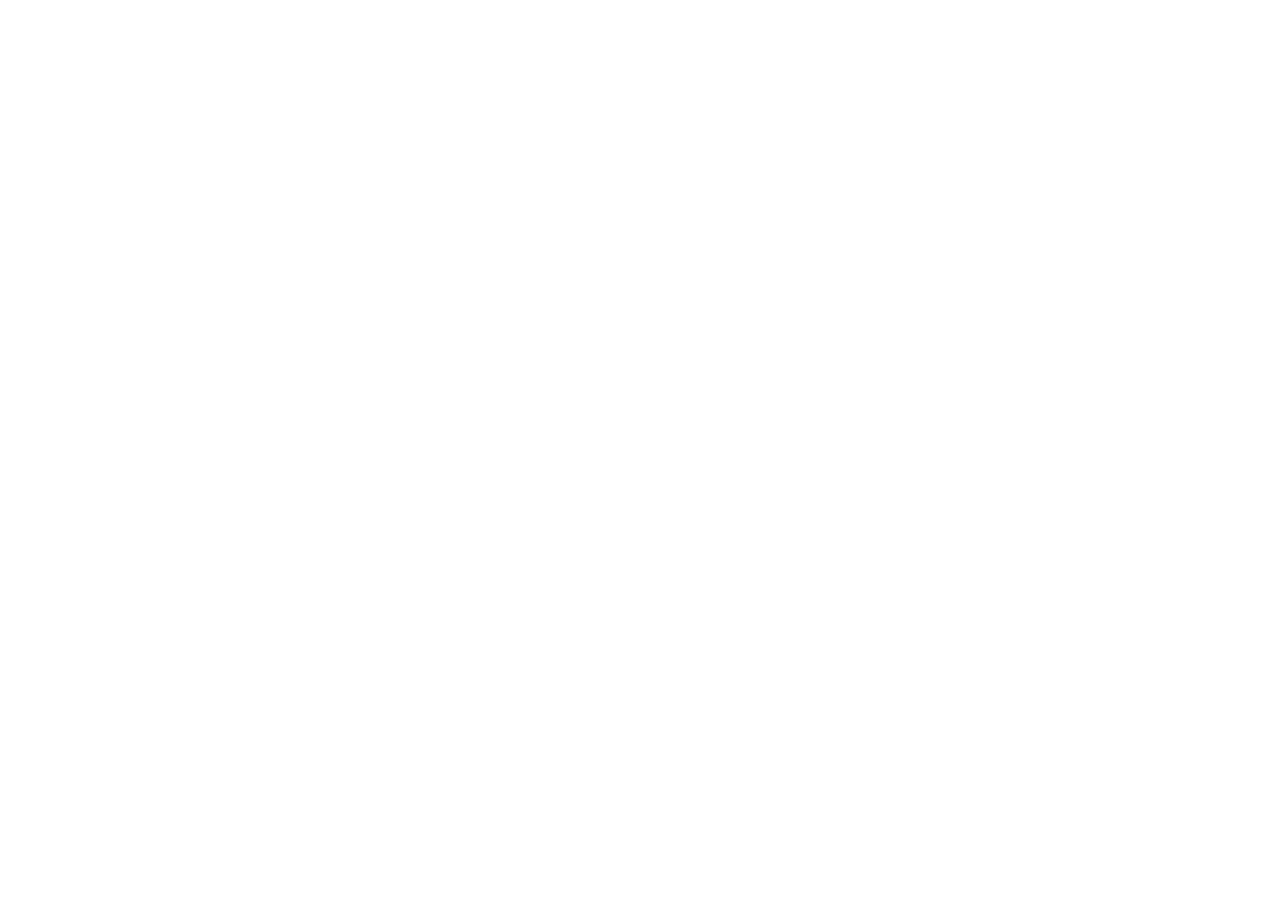
==== index.html @ 7bb85e69 "initial commit" ====
<!DOCTYPE html>
<html lang="en">
<head>
    <meta charset="UTF-8">
    <meta name="viewport" content="width=device-width, initial-scale=1.0">
    <title>Document</title>
    <link rel="stylesheet" href="./assets/css/styles.css">
</head>
<body>



    
<script src="./script.js"></script>
</body>
</html>
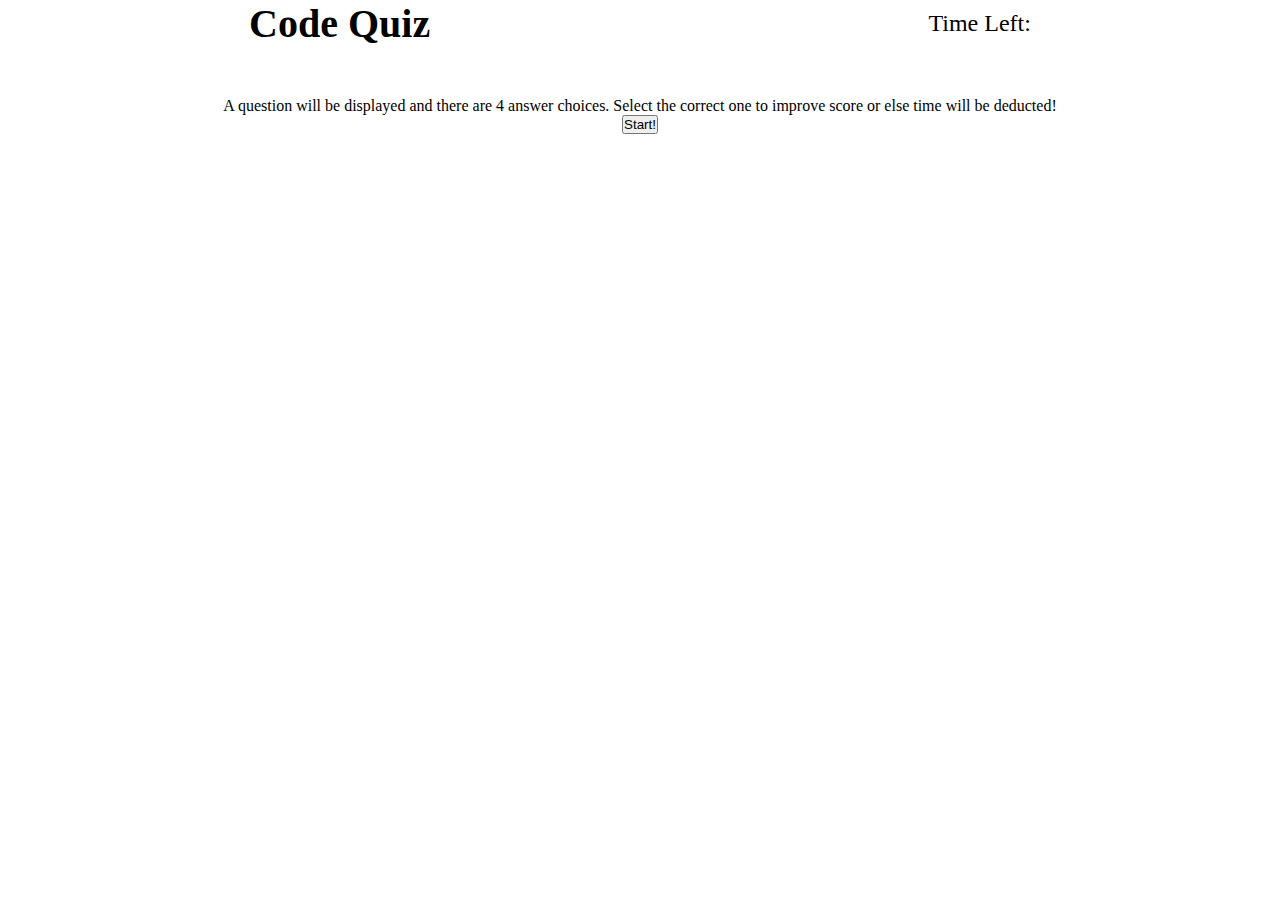
==== commit 82c2bdaa: "JS set up" ====
--- a/index.html
+++ b/index.html
@@ -8,6 +8,36 @@
 </head>
 <body>
 
+    <header>
+        <h1 class="title">Code Quiz</h1>
+        <p class="timer">Time Left: </p>
+    </header>
+
+    <main>
+        <div class="intro">
+            <p>A question will be displayed and there are 4 answer choices. 
+               Select the correct one to improve score or else time will be deducted!
+            </p>
+            <button id = "start">Start!</button>
+        </div>
+
+
+        <div class="hide">
+            <div class="hide container">
+                <div class="card">
+                    <label class="question">Question Lorem, ipsum dolor sit amet consectetur adipisicing
+                        eligendi quaerat quasi?
+                    </label>
+                
+                    <button type="button" id="choice1">answer 1</button>
+                    <button type="button" id="choice2">answer 2</button>
+                    <button type="button" id="choice3">answer 3</button>
+                    <button type="button" id="choice4">answer 4</button>
+                </div>
+                    
+            </div>
+        </div>
+    </main>
 
 
     
--- a/assets/css/styles.css
+++ b/assets/css/styles.css
@@ -0,0 +1,52 @@
+* {
+    padding: 0;
+    margin: 0;
+    box-sizing: border-box;
+}
+
+.intro {
+    display: block;
+    text-align: center;
+    width: 100%;
+    height: 20%;
+    margin-top: 50px;
+
+}
+
+ .hide{
+    display: none;
+}
+
+header {
+    display: flex;
+    justify-content: space-around;
+    align-items: center;
+    font-size: 1.5rem;
+}
+
+h1 {
+    font-size: 2.5rem;
+}
+
+.container {
+    background-color: red;
+    display: flex;
+    width: 100%;
+    height: 40vh;
+    justify-content: center;
+}
+
+.card{
+    display: flex;
+    flex-direction: column;
+    justify-content: center;
+    align-items: left;
+    width: 60%;
+    height: 80%;
+}
+
+.card button {
+    width: 30%;
+    text-align: left;
+}
+
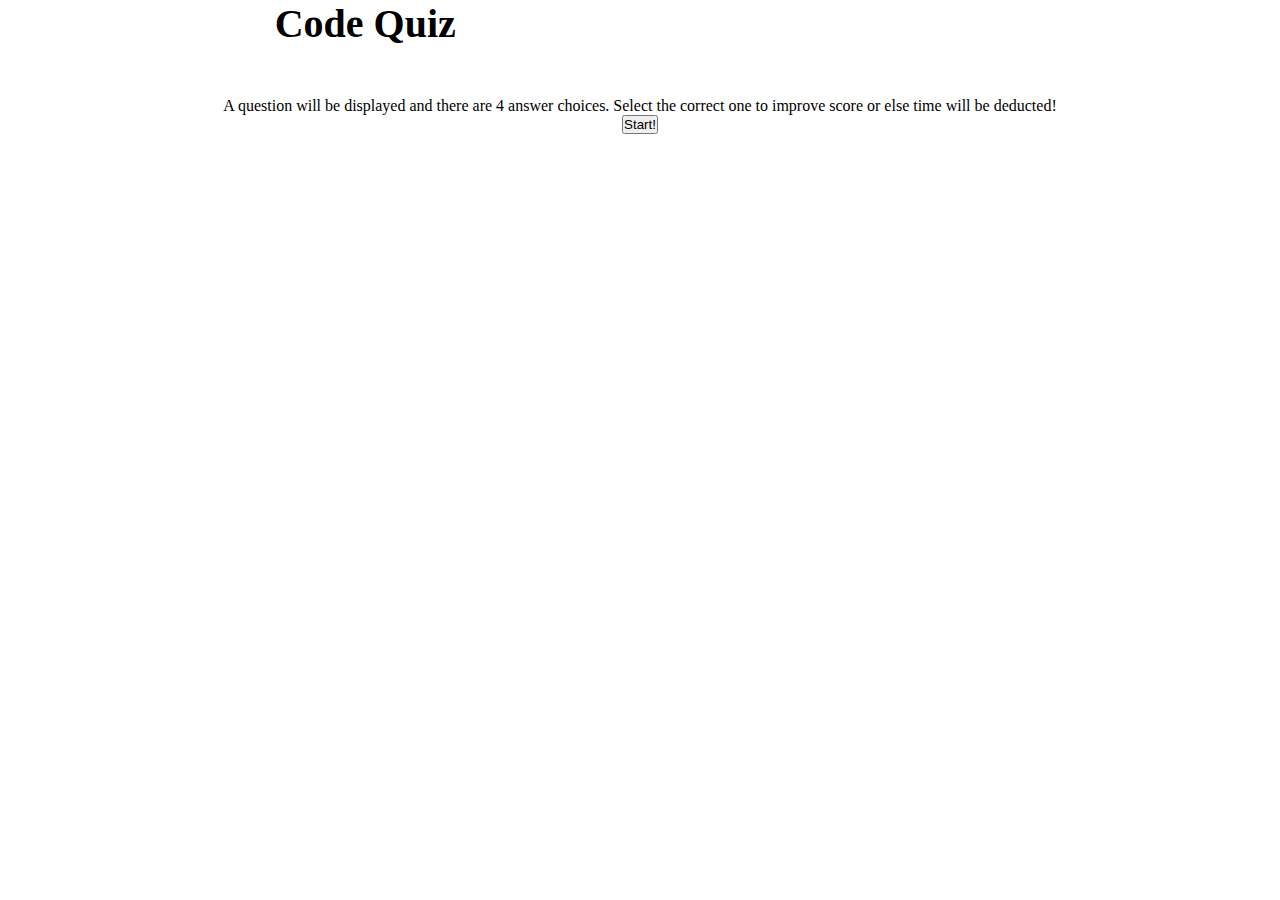
==== commit b6349508: "function for timer and questions" ====
--- a/index.html
+++ b/index.html
@@ -3,14 +3,14 @@
 <head>
     <meta charset="UTF-8">
     <meta name="viewport" content="width=device-width, initial-scale=1.0">
-    <title>Document</title>
+    <title>Coding Quiz</title>
     <link rel="stylesheet" href="./assets/css/styles.css">
 </head>
 <body>
 
     <header>
         <h1 class="title">Code Quiz</h1>
-        <p class="timer">Time Left: </p>
+        <p class="timer"></p>
     </header>
 
     <main>
@@ -25,14 +25,14 @@
         <div class="hide">
             <div class="hide container">
                 <div class="card">
-                    <label class="question">Question Lorem, ipsum dolor sit amet consectetur adipisicing
+                    <p class="question">Question Lorem, ipsum dolor sit amet consectetur adipisicing
                         eligendi quaerat quasi?
-                    </label>
+                    </p>
                 
-                    <button type="button" id="choice1">answer 1</button>
-                    <button type="button" id="choice2">answer 2</button>
-                    <button type="button" id="choice3">answer 3</button>
-                    <button type="button" id="choice4">answer 4</button>
+                    <button type="button" id="choice1" data-choice="correct"></button>
+                    <button type="button" id="choice2" data-choice="wrong"></button>
+                    <button type="button" id="choice3" data-choice="wrong"></button>
+                    <button type="button" id="choice4" data-choice="wrong"></button>
                 </div>
                     
             </div>
